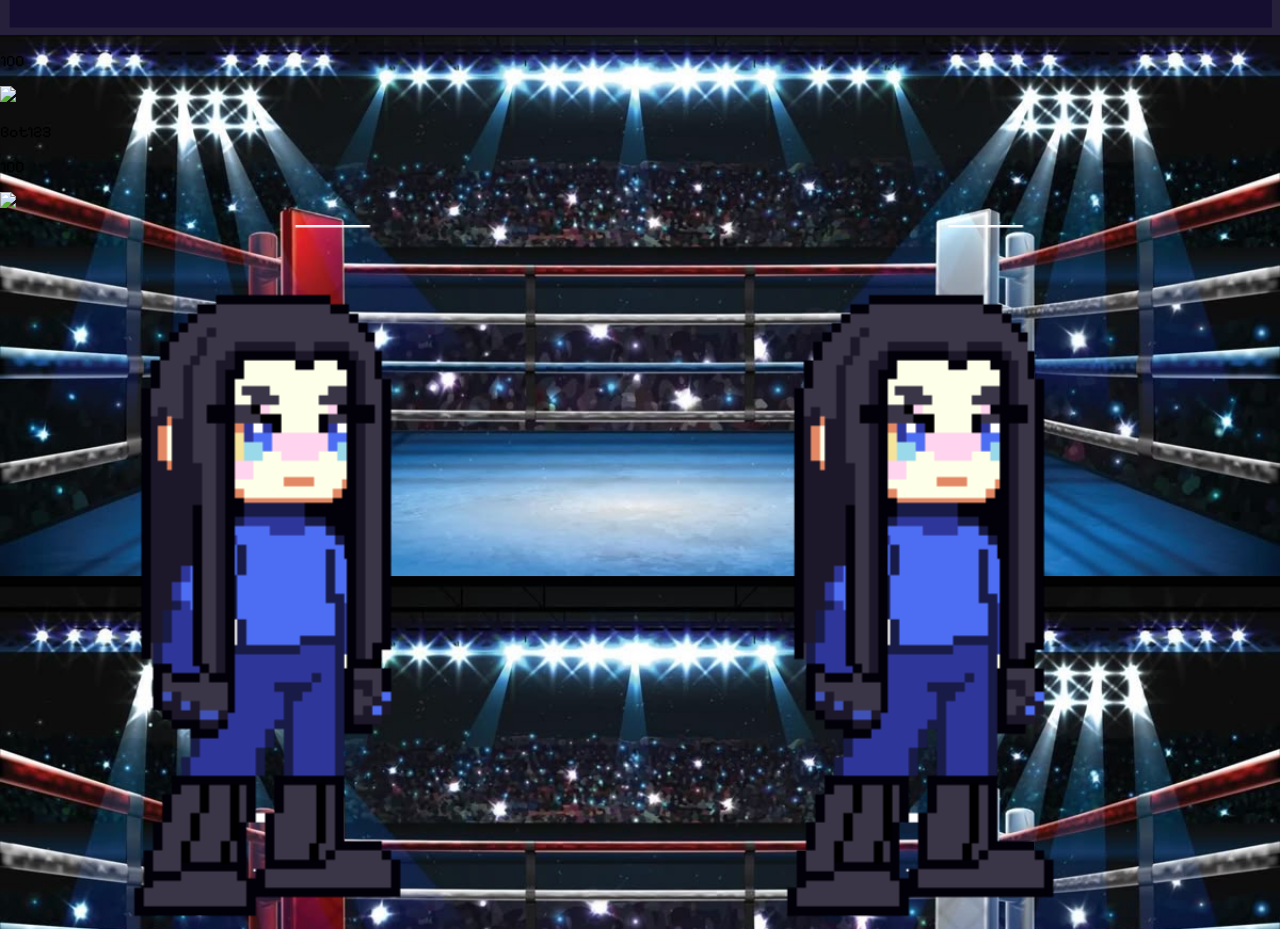
==== battle.html @ 4b02286e "newwwww stuff! (php files added and battle created)" ====
<!DOCTYPE html>
<html> 

<head>
    <meta charset="UTF-8">
    <meta name="viewsport" content="width=device width" initial-scale="1.O"> 
    <title>BrainMosh</title>
    <link rel="icon" href="">
    <link href="battle.css" rel="stylesheet" type="text/css" media="all"> 
</head>

<body>

    <div id="topBar">
        <img src="UI/topbar.png" width="100%">
        <div class="content">
                <img src="buttons/coin.gif" width="90px"><p><b>LEARNER</b></p>

                <div class="rightItems"> 
                    <img src="buttons/audio.png" id="audioBtn" width="90px" alt="audio toggle">
                    <img src="buttons/friends.png" id="friendsBtn" width="90px" alt="friends">
                    <img src="buttons/settings.png" id="settingsBtn" width="90px" alt="settings">
                </div>
        </div>
    </div>

    <div id="player">
        <img src="sprites/conceptSprite1.png" width="700px">
    </div>

    <div id="playerstats">
        <p>You</p>
        <div class="healthbar">
            <p>100</p><img src="UI/health">
        </div>
    </div>

    <div id="enemy">
        <img src="sprites/conceptSprite1.png" width="700px">
    </div>

    <div id="enemystats">
        <p>Bot123</p>
        <div class="healthbar">
            <p>100</p><img src="UI/health1">
        </div>
    </div>
        
    <div id="bgmusic">
        <audio autoplay loop muted>
        <source src="audio/Yeat - Familia (Instrumental).mp3">
        </audio>
     </div>

</body>

<script>
document.addEventListener('DOMContentLoaded', function () {
    const audioBtn = document.getElementById('audioBtn');
    const audioEl = document.querySelector('#bgmusic audio');
    if (!audioBtn || !audioEl) return;

    // ensure initial icon matches muted state (audio is muted by default in HTML)
    function updateIcon() {
        // show 'audioOff' when muted, 'audio' when unmuted
        audioBtn.src = audioEl.muted ? 'buttons/audioOff.png' : 'buttons/audio.png';
    }

    updateIcon();

    audioBtn.addEventListener('click', function () {
        audioEl.muted = !audioEl.muted;
        updateIcon();
    });
});
</script>
---- battle.css ----
@import url('https://fonts.googleapis.com/css2?family=Pixelify+Sans&display=swap');

html {
    background-image: url(backgrounds/bg2.jpeg);
    background-size: contain;
}

html, body {
    height: 100%;
    margin: 0;
    overflow: hidden;
}

body {
    font-family: 'Pixelify Sans', Arial, sans-serif;
}

body, input, button, textarea, select, label {
    font-family: 'Pixelify Sans', Arial, sans-serif;
}

#topBar {
    position: absolute;
    width: 100%;
    top: -40px;
}

.content img[src="buttons/coin.gif"] {
    position: relative;
    top: -1275px;
    left: 18px;
}

.content p {
    position: relative;
    font-size: 35px;
    color: white;
    top: -1378px;
    left: 110px;
}

.rightItems {
    position: relative;
    top: -1480px;
    left: 2260px; 
}

.rightItems img {
    cursor: pointer;
}

#player {
    position: absolute;
    top: 25%;
    left: 24%;
    transform: translateX(-50%);
}

#enemy {
    position: absolute;
    top: 25%;
    left: 75%;
    transform: translateX(-50%);
}
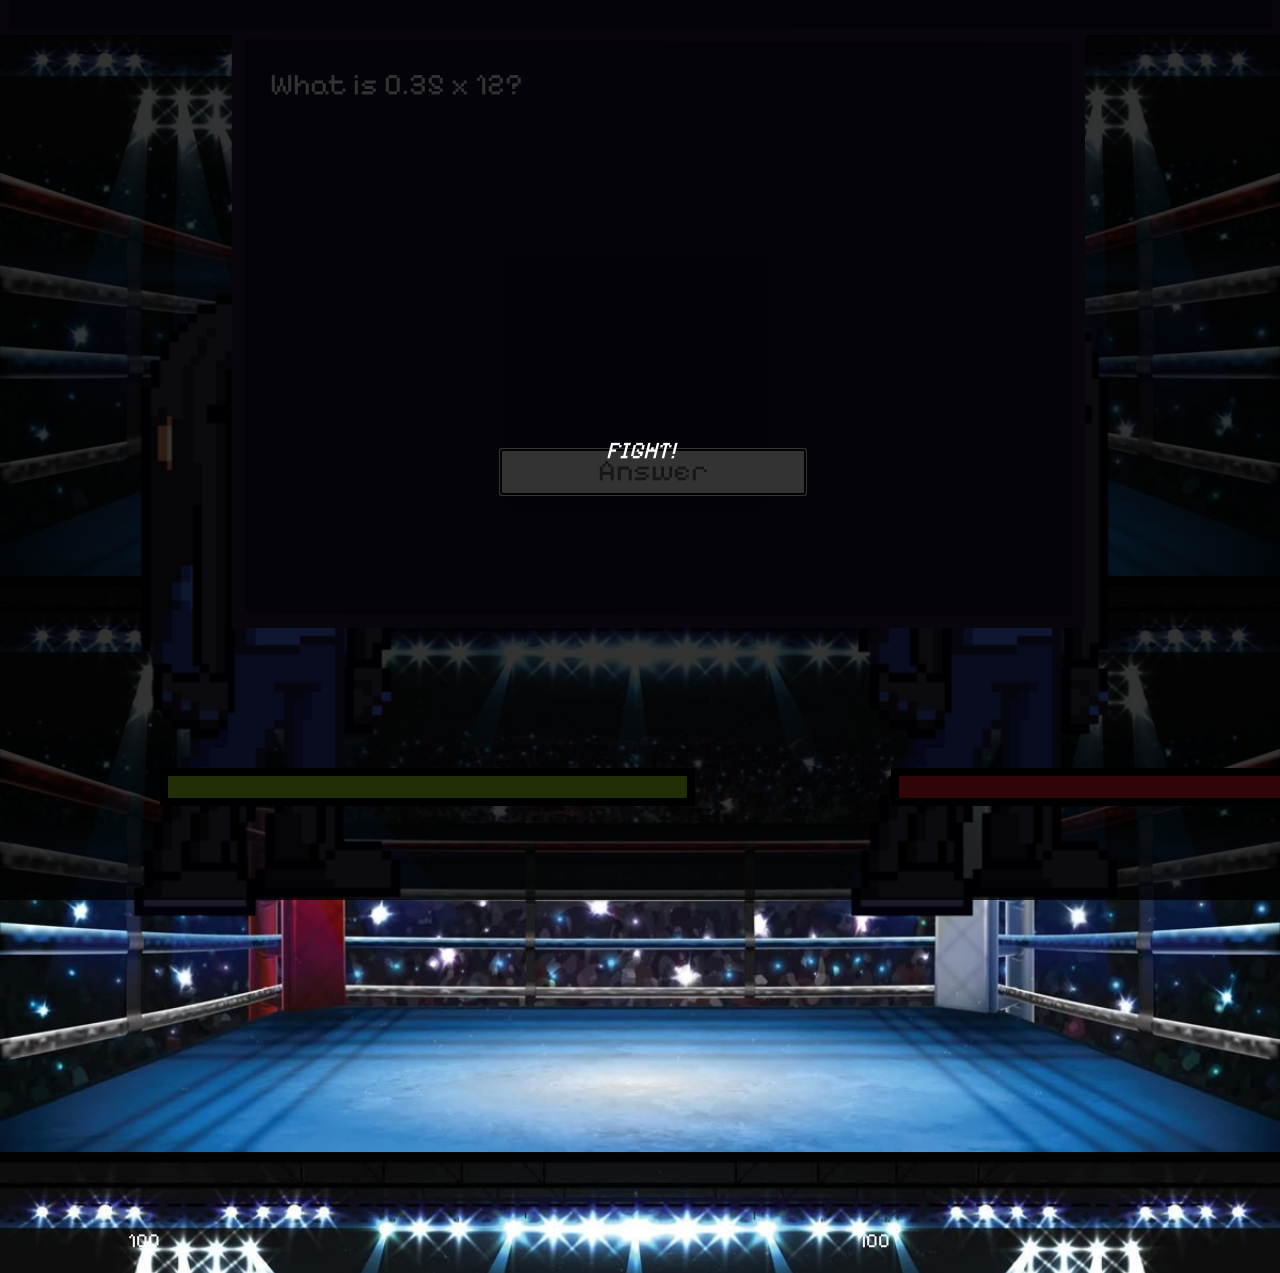
==== commit 49db9b4e: "meows" ====
--- a/battle.html
+++ b/battle.html
@@ -1,76 +1,239 @@
-<!DOCTYPE html>
-<html> 
-
-<head>
-    <meta charset="UTF-8">
-    <meta name="viewsport" content="width=device width" initial-scale="1.O"> 
-    <title>BrainMosh</title>
-    <link rel="icon" href="">
-    <link href="battle.css" rel="stylesheet" type="text/css" media="all"> 
-</head>
-
-<body>
-
-    <div id="topBar">
-        <img src="UI/topbar.png" width="100%">
-        <div class="content">
-                <img src="buttons/coin.gif" width="90px"><p><b>LEARNER</b></p>
-
-                <div class="rightItems"> 
-                    <img src="buttons/audio.png" id="audioBtn" width="90px" alt="audio toggle">
-                    <img src="buttons/friends.png" id="friendsBtn" width="90px" alt="friends">
-                    <img src="buttons/settings.png" id="settingsBtn" width="90px" alt="settings">
-                </div>
-        </div>
-    </div>
-
-    <div id="player">
-        <img src="sprites/conceptSprite1.png" width="700px">
-    </div>
-
-    <div id="playerstats">
-        <p>You</p>
-        <div class="healthbar">
-            <p>100</p><img src="UI/health">
-        </div>
-    </div>
-
-    <div id="enemy">
-        <img src="sprites/conceptSprite1.png" width="700px">
-    </div>
-
-    <div id="enemystats">
-        <p>Bot123</p>
-        <div class="healthbar">
-            <p>100</p><img src="UI/health1">
-        </div>
-    </div>
-        
-    <div id="bgmusic">
-        <audio autoplay loop muted>
-        <source src="audio/Yeat - Familia (Instrumental).mp3">
-        </audio>
-     </div>
-
-</body>
-
-<script>
-document.addEventListener('DOMContentLoaded', function () {
-    const audioBtn = document.getElementById('audioBtn');
-    const audioEl = document.querySelector('#bgmusic audio');
-    if (!audioBtn || !audioEl) return;
-
-    // ensure initial icon matches muted state (audio is muted by default in HTML)
-    function updateIcon() {
-        // show 'audioOff' when muted, 'audio' when unmuted
-        audioBtn.src = audioEl.muted ? 'buttons/audioOff.png' : 'buttons/audio.png';
-    }
-
-    updateIcon();
-
-    audioBtn.addEventListener('click', function () {
-        audioEl.muted = !audioEl.muted;
-        updateIcon();
-    });
-});
-</script>+<!DOCTYPE html>
+<html> 
+
+<head>
+    <meta charset="UTF-8">
+    <meta name="viewsport" content="width=device width" initial-scale="1.O"> 
+    <title>BrainMosh</title>
+    <link rel="icon" href="">
+    <link href="battle.css" rel="stylesheet" type="text/css" media="all"> 
+</head>
+
+<body>
+
+    <div id="topBar">
+        <img src="UI/topbar.png" width="100%">
+        <div class="content">
+                <img src="buttons/coin.gif" width="90px"><p><b>LEARNER</b></p>
+
+                <div class="rightItems"> 
+                    <img src="buttons/audio.png" id="audioBtn" width="90px" alt="audio toggle">
+                    <img src="buttons/friends.png" id="friendsBtn" width="90px" alt="friends">
+                    <img src="buttons/settings.png" id="settingsBtn" width="90px" alt="settings">
+                </div>
+        </div>
+    </div>
+
+    <div id="intro" class="introMsg">
+        <p><i>FIGHT!</i></p>
+    </div>
+
+    <div id="endMsg" class="introMsg" style="display:none;">
+        <p></p>
+    </div>
+
+    <div id="questionContainer">
+        <img src="UI/popUp.png" width="1600x">
+        <label id="question" class="question"></label>
+        <textarea name="answer" id="answer" class="answer" placeholder="Answer">
+        </textarea>
+        <div id="result"></div>
+    </div>
+
+    <div id="player">
+        <img src="sprites/finalconcept1.gif" width="700px">
+    </div>
+
+    <div id="playerstats">
+        <div class="healthbar">
+            <img src="UI/player100.png">
+        </div>
+        <div class="playerHealthNum">
+            <p>100</p>
+        </div>
+    </div>
+
+    <div id="enemy">
+        <img src="sprites/finalconcept1.gif" width="700px">
+    </div>
+
+    <div id="enemystats">
+        <div class="healthbar1">
+            <img src="UI/enemy100.png">
+        </div>
+        <div class="enemyHealthNum">
+            <p>100</p>
+        </div>
+    </div>
+        
+    <div id="bgmusic">
+        <audio autoplay loop muted>
+        <source src="audio/Yeat - Familia (Instrumental).mp3">
+        </audio>
+     </div>
+
+<script>
+
+document.addEventListener('DOMContentLoaded', function () {
+    const audioBtn = document.getElementById('audioBtn');
+    const audioEl = document.querySelector('#bgmusic audio');
+      
+    if (!audioBtn || !audioEl) return;
+
+    // ensure initial icon matches muted state (audio is muted by default in HTML)
+    function updateIcon() {
+        // show 'audioOff' when muted, 'audio' when unmuted
+        audioBtn.src = audioEl.muted ? 'buttons/audioOff.png' : 'buttons/audio.png';
+    }
+
+    updateIcon();
+
+    audioBtn.addEventListener('click', function () {
+        audioEl.muted = !audioEl.muted;
+        updateIcon();
+    });
+    
+});
+
+document.addEventListener("DOMContentLoaded", function () {
+    const intro = document.getElementById("intro");
+
+    setTimeout(function () {
+    intro.classList.add("hidden");
+
+    setTimeout(function () {
+        intro.remove(); 
+    }, 600);
+    }, 2000); 
+});
+
+  document.addEventListener('DOMContentLoaded', function () {
+    const questionLabel = document.getElementById('question');
+    const answerField   = document.getElementById('answer');
+    const resultBlock   = document.getElementById('result');
+
+    let correctAnswer = null;
+    let hideResultTimeout = null;
+    let questions = [];
+    let playerHealth = 100;
+    let enemyHealth = 100;
+    let questionTimer = null;
+
+    function showRandomQuestion() {
+      if (!questions.length) return;
+
+      const randomIndex = Math.floor(Math.random() * questions.length);
+      const q = questions[randomIndex];
+
+      questionLabel.textContent = q.text;
+      correctAnswer = String(q["answer"]).trim();
+
+      answerField.value = '';
+      resultBlock.textContent = '';
+      resultBlock.className = 'result';
+
+      answerField.focus();
+
+      if (questionTimer) clearTimeout(questionTimer);
+      questionTimer = setTimeout(() => {
+        playerHealth = Math.max(0, playerHealth - 25);
+        let imgSrc = `UI/player${playerHealth}.png`;
+        document.querySelector('#playerstats .healthbar img').src = imgSrc;
+        document.querySelector('#playerstats .playerHealthNum p').textContent = playerHealth;
+        if (playerHealth === 0) {
+          document.querySelector('#player img').src = 'sprites/player0.gif';
+          const endMsg = document.getElementById('endMsg');
+          if (questionTimer) clearTimeout(questionTimer);
+          if (hideResultTimeout) clearTimeout(hideResultTimeout);
+          setTimeout(() => {
+            endMsg.querySelector('p').textContent = 'DEFEAT';
+            endMsg.style.display = 'flex';
+            setTimeout(() => {
+              window.location.href = 'mainpage.html';
+            }, 500);
+          }, 1500);
+        } else {
+          showRandomQuestion();
+        }
+        questionTimer = null;
+      }, 10000);
+    }
+
+    fetch('questions.json')
+      .then(function (response) {
+        return response.json();
+      })
+      .then(function (data) {
+        questions = data.questions || [];
+        showRandomQuestion(); 
+      })
+      .catch(function (error) {
+        console.error('Error while loading questions.json:', error);
+        questionLabel.textContent = 'An error occurred while loading the question :(';
+      });
+
+    answerField.addEventListener('keydown', function (event) {
+      if (event.key === 'Enter' && !event.shiftKey) {
+        event.preventDefault();
+
+        if (correctAnswer === null) {
+          return; 
+        }
+
+        if (questionTimer) {
+          clearTimeout(questionTimer);
+          questionTimer = null;
+          enemyHealth = Math.max(0, enemyHealth - 25);
+          let imgSrc = `UI/enemy${enemyHealth}.png`;
+          document.querySelector('#enemystats .healthbar1 img').src = imgSrc;
+          document.querySelector('#enemystats .enemyHealthNum p').textContent = enemyHealth;
+          if (enemyHealth === 0) {
+            document.querySelector('#enemy img').src = 'sprites/enemy0.gif';
+            const endMsg = document.getElementById('endMsg');
+            if (hideResultTimeout) clearTimeout(hideResultTimeout);
+            setTimeout(() => {
+              endMsg.querySelector('p').textContent = 'VICTORY';
+              endMsg.style.display = 'flex';
+              setTimeout(() => {
+                window.location.href = 'mainpage.html';
+              }, 1500);
+            }, 1500);
+            return;
+          }
+        }
+
+        const userAnswer = answerField.value.trim();
+        const numUser = Number(userAnswer);
+        const numCorrect = Number(correctAnswer);
+        let isCorrect;
+
+        if (!Number.isNaN(numUser) && !Number.isNaN(numCorrect)) {
+          isCorrect = (numUser === numCorrect);
+        } else {
+          isCorrect = userAnswer.toLowerCase() === correctAnswer.toLowerCase();
+        }
+
+        if (isCorrect) {
+          resultBlock.textContent = '✅ Correct!';
+          resultBlock.className = 'result result-correct';
+        } else {
+          resultBlock.textContent = '❌ Incorrect, answer: ' + correctAnswer;
+          resultBlock.className = 'result result-wrong';
+        }
+
+        if (hideResultTimeout) {
+          clearTimeout(hideResultTimeout);
+        }
+        hideResultTimeout = setTimeout(function () {
+          resultBlock.textContent = '';
+          resultBlock.className = 'result';
+          showRandomQuestion();
+        }, 3000);
+      }
+    });
+  });
+</script>
+
+</body>
+
+</html>
--- a/battle.css
+++ b/battle.css
@@ -1,64 +1,146 @@
-@import url('https://fonts.googleapis.com/css2?family=Pixelify+Sans&display=swap');
-
-html {
-    background-image: url(backgrounds/bg2.jpeg);
-    background-size: contain;
-}
-
-html, body {
-    height: 100%;
-    margin: 0;
-    overflow: hidden;
-}
-
-body {
-    font-family: 'Pixelify Sans', Arial, sans-serif;
-}
-
-body, input, button, textarea, select, label {
-    font-family: 'Pixelify Sans', Arial, sans-serif;
-}
-
-#topBar {
-    position: absolute;
-    width: 100%;
-    top: -40px;
-}
-
-.content img[src="buttons/coin.gif"] {
-    position: relative;
-    top: -1275px;
-    left: 18px;
-}
-
-.content p {
-    position: relative;
-    font-size: 35px;
-    color: white;
-    top: -1378px;
-    left: 110px;
-}
-
-.rightItems {
-    position: relative;
-    top: -1480px;
-    left: 2260px; 
-}
-
-.rightItems img {
-    cursor: pointer;
-}
-
-#player {
-    position: absolute;
-    top: 25%;
-    left: 24%;
-    transform: translateX(-50%);
-}
-
-#enemy {
-    position: absolute;
-    top: 25%;
-    left: 75%;
-    transform: translateX(-50%);
-}+@import url('https://fonts.googleapis.com/css2?family=Pixelify+Sans&display=swap');
+
+html {
+    background-image: url(backgrounds/bg2.jpeg);
+    background-size: contain;
+}
+
+html, body {
+    height: 100%;
+    margin: 0;
+    overflow: hidden;
+}
+
+body {
+    font-family: 'Pixelify Sans', Arial, sans-serif;
+}
+
+body, input, button, textarea, select, label {
+    font-family: 'Pixelify Sans', Arial, sans-serif;
+}
+
+#topBar {
+    position: absolute;
+    width: 100%;
+    top: -40px;
+}
+
+.content img[src="buttons/coin.gif"] {
+    position: relative;
+    top: -1275px;
+    left: 18px;
+}
+
+.content p {
+    position: relative;
+    font-size: 35px;
+    color: white;
+    top: -1378px;
+    left: 110px;
+}
+
+.rightItems {
+    position: relative;
+    top: -1480px;
+    left: 2260px; 
+}
+
+.rightItems img {
+    cursor: pointer;
+}
+
+#player {
+    position: absolute;
+    top: 25%;
+    left: 24%;
+    transform: translateX(-50%);
+}
+
+#enemy {
+    position: absolute;
+    top: 25%;
+    left: 80%;
+    transform: translateX(-50%);
+}
+
+#playerstats {
+    position: absolute;
+    top: 67%;
+    left: 10%;
+    color: white;
+    font-size: 20px;
+    z-index: 5;
+}
+
+#enemystats {
+    position: absolute;
+    top: 67%;
+    left: 67%;
+    color: white;
+    font-size: 20px;
+    z-index: 5;
+}
+
+
+.introMsg {
+    position: fixed;
+    inset: 0; /* top:0 right:0 bottom:0 left:0 */
+    display: flex;
+    align-items: center;
+    justify-content: center;
+    background: rgba(0, 0, 0, 0.8);
+    color: #fff;
+    font-size: 24px;
+    z-index: 9999;
+    opacity: 1;
+    transition: opacity 0.6s ease;
+}
+
+.intro-message.hidden {
+    opacity: 0;
+    pointer-events: none;
+}
+
+#questionContainer {
+    position: absolute;
+    bottom: 20%;
+    left: 50%;
+    transform: translateX(-50%);
+    text-align: center;
+    z-index: 9989;
+}
+
+.question {
+    position: absolute;
+    font-size: 30px;
+    color: white;
+    top: 170px;
+    left: 430px;
+}
+
+.answer {
+    position: absolute;
+    font-size: 30px;
+    color: black;
+    bottom: 225px;
+    width: 300px;
+    left: 660px;
+    height: 40px;
+    resize: none;
+    text-align: center;
+}
+
+.result {
+    position: absolute;
+      bottom: 200px;
+      left: 670px;
+      font-weight: 600;
+    }
+
+    .result-correct {
+      color: green;
+    }
+
+    .result-wrong {
+      color: red;
+    }
